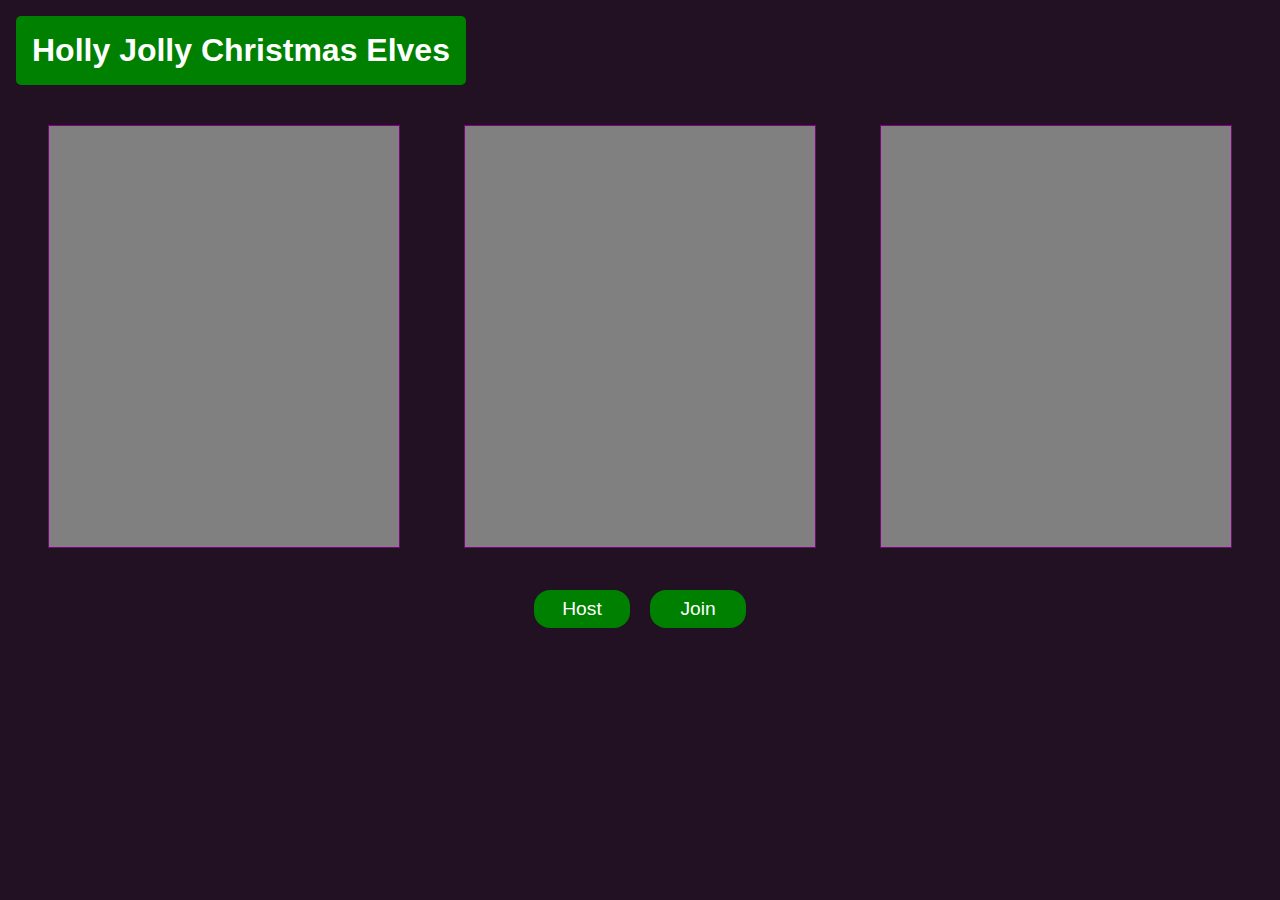
==== index.html @ 37fc4f32 "no more turkey!" ====
<!DOCTYPE html>
<html lang="en">

<head>
  <meta charset="UTF-8">
  <meta http-equiv="X-UA-Compatible" content="IE=edge">
  <meta name="viewport" content="width=device-width, initial-scale=1.0">
  <title>Spooky Scary Skeletons</title>
  <style>
    * {
      box-sizing: border-box;
      color: white;
      font-family: sans-serif;
    }

    body {
      background-color: #221122;
      background-image: url('https://i.pinimg.com/originals/06/d8/b1/06d8b19a21a3f332e54ef23883be74cb.jpg');
      background-position: center;
      background-repeat: no-repeat;
      background-size: cover;
      height: 100vh;
      margin: 0;
      padding: 1em;
    }

    .floor {
      display: grid;
      grid-template-columns: 1fr 1fr 1fr 1fr 1fr;
      grid-template-rows: 1fr 1fr 1fr 1fr 1fr 1fr;
      /* gap: 10px; */
      aspect-ratio: 5/6;
      width: 30%;
      border: 1px purple solid;
      background-color: gray;
    }

    .floor:empty {
      background-image: url('https://media.istockphoto.com/id/1064920734/vector/little-elf-with-gift-present-isolated.jpg?s=612x612&w=0&k=20&c=BIUE5H7R5eKg1voT1ZcpDdLUwZlGGlHPB2InQtmuG8k=');
      background-size: cover;
      background-repeat: no-repeat;
      background-position: center;
    }
    
    /* .floor::after {
      content: attr(id);
    } */

    .floor>div {
      /* border: 1px red solid; */
      border: 5px solid;
      border-image: radial-gradient(brown 0% 90%, white 90%);
      border-image-slice: 1;

      position: relative;
      text-transform: capitalize;

      display: grid;
      align-items: center;
      text-align: center;
      font-size: smaller;
    }

    .floor>div::before {
      border-top: white 6px solid;
      border-bottom: white 6px solid;
      border-left: white 6px solid;
      border-right: white 6px solid;
      content: '';
      position: absolute;
      top: -5px;
      bottom: -5px;
      left: -5px;
      right: -5px;
    }

    .floor>div.north::before {
      border-top: unset;
    }

    .floor>div.south::before {
      border-bottom: unset;
    }

    .floor>div.east::before {
      border-right: unset;
    }

    .floor>div.west::before {
      border-left: unset;
    }

    container {
      display: flex;
      width: 100%;
      justify-content: center;
      margin-bottom: 2rem;
    }

    .hidden {
      display: none;
      opacity: 0;
    }

    .treasure {
      background-color: aqua;
      color: #221122;
    }

    .current {
      background-image: url(/penguin.png);
      background-size: contain;
      /* background-image: radial-gradient(red 0% 50%, #00000000 50%); */
    }

    button {
      background-color: green;
      color: white;
      border: none;
      border-radius: 1rem;
      font-size: larger;
      padding: .5rem;
      min-width: 5em;
    }
    button:disabled {
      background-color: grey;
    }

    [data-dir=north] { 
      grid-area: north;
    }
    [data-dir=south] { 
      grid-area: south;
    }
    [data-dir=east] { 
      grid-area: east;
    }
    [data-dir=west] { 
      grid-area: west;
    }
    [data-dir=up] { 
      grid-area: up;
    }
    [data-dir=down] { 
      grid-area: down;
    }
    [data-dir=c] {
      grid-area: c;
    }

    .buttons {
      display: grid;
      /* grid-template-columns: repeat(5, 1fr);
      grid-template-rows: repeat(3, 1fr); */
      grid-template-areas: 
        "a a north b b"
        "up west c east down"
        "d d south e e";
      gap: 10px;
      height: min-content;
      width: min-content;
      margin: auto;
    }

    dialog {
      background-color: black;
      text-align: center;
      font-size: larger;
    }

    .flex {
      display: flex;
      justify-content: space-between;
    }

    .score {
      text-align: right;
    }
    h3, h1 {margin-top: 0;}

    .stairs {
      background-color: green;
    }

    svg {
      max-width: 100%;
      max-height: 100%;
      fill: white;
    }

    @media screen and (max-width: 480px) {
      .floor {
        width: 100%;
      }

      .buttons {
        width: 100%;
        grid-template-areas: 
        "up north b"
        "west c east"
        "d south down";

      }
      button {
        min-width: 0;
      }
    }

    .floor-name, .score, h1 {
      border-radius: 5px;
      background-color: green;
    }
    .floor-name:not(:empty), .score:not(:empty){
      padding: 1rem;
    }

    h1 {
      width: min-content;
      padding: 1rem;
      white-space: nowrap;
    }

    @media screen and (min-width: 480px) {
      .floor.hidden {
        opacity: 1;
        display: grid;
      }

      .floor {
        margin: 0 2rem;
      }
    }
  </style>
</head>

<body>
  <h1>Holly Jolly Christmas Elves</h1>
  <div class="flex">
    <h3 class="floor-name"></h3>
    <h3 class="score"></h3>
  </div>
  
  <container>
    <div class="floor" data-floor="basement" id="basement"></div>
    <div class="floor" data-floor="lower" id="lower"></div>
    <div class="floor" data-floor="upper" id="upper"></div>
  </container>

  <dialog>
    🎅🎅🎅<br>
    The elves found you sneaking around before Christmas!<br/>
    They've taken you to the dungeon for being NAUGHTY<br>
    🎅🎅🎅
  </dialog>
  <!-- <dialog>
    💀💀💀<br>
    You've been grabbed by the ghoulies!<br/>
    They've taken you to the dungeon!<br>
    💀💀💀
  </dialog> -->

  <div class="buttons">
  </div>

  <script src="./bundle.js"></script>
</body>

</html>
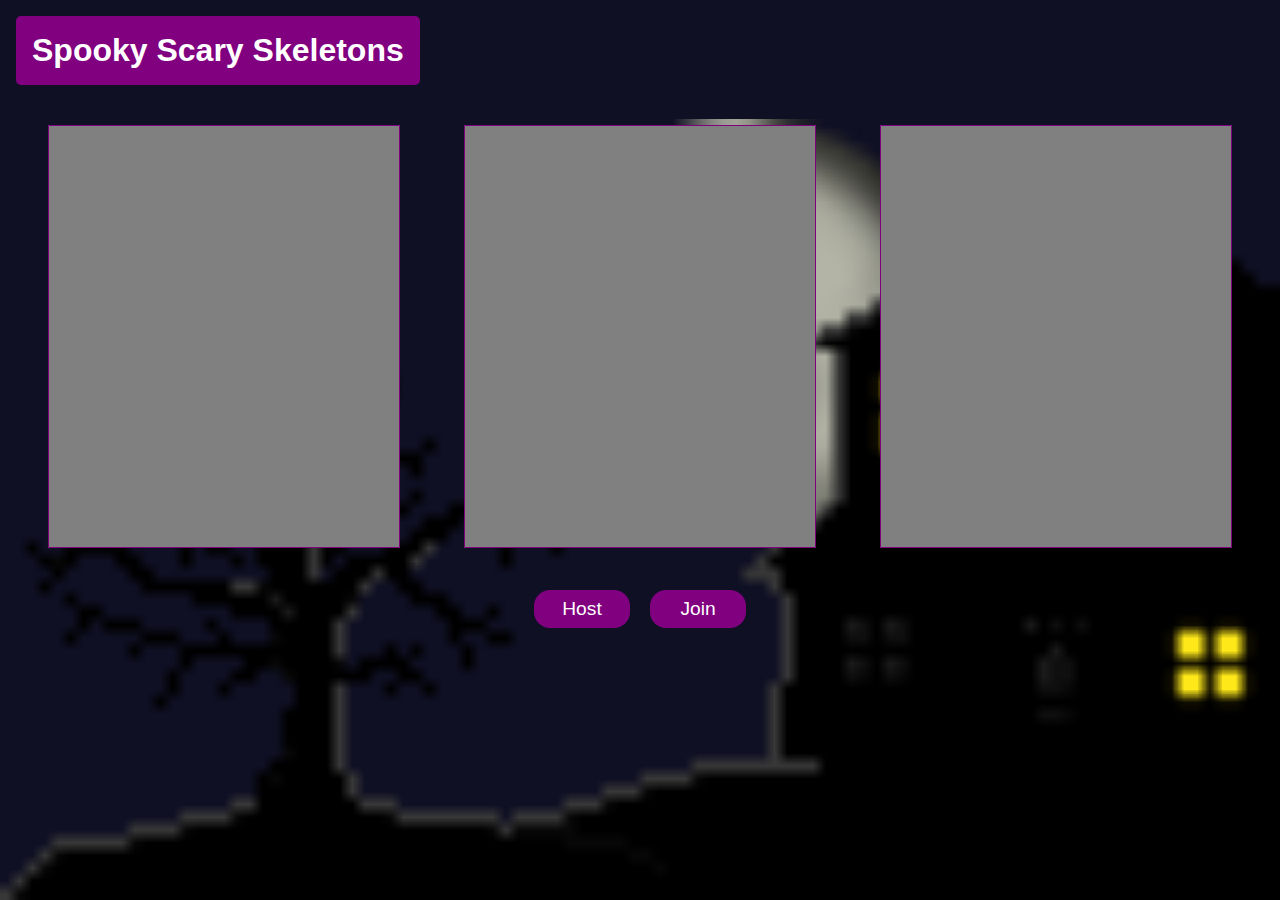
==== commit 49266e43: "changed back to halloween, new images!" ====
--- a/index.html
+++ b/index.html
@@ -6,6 +6,7 @@
   <meta http-equiv="X-UA-Compatible" content="IE=edge">
   <meta name="viewport" content="width=device-width, initial-scale=1.0">
   <title>Spooky Scary Skeletons</title>
+  <link rel="shortcut icon" href="./assets/images/skeleton.png" type="image/x-icon">
   <style>
     * {
       box-sizing: border-box;
@@ -14,11 +15,11 @@
     }
 
     body {
-      background-color: #221122;
-      background-image: url('https://i.pinimg.com/originals/06/d8/b1/06d8b19a21a3f332e54ef23883be74cb.jpg');
-      background-position: center;
+      background-color: #101025;
+      background-image: url('./assets/images/haunted\ house.png');
+      background-position: bottom;
       background-repeat: no-repeat;
-      background-size: cover;
+      background-size: contain;
       height: 100vh;
       margin: 0;
       padding: 1em;
@@ -36,7 +37,6 @@
     }
 
     .floor:empty {
-      background-image: url('https://media.istockphoto.com/id/1064920734/vector/little-elf-with-gift-present-isolated.jpg?s=612x612&w=0&k=20&c=BIUE5H7R5eKg1voT1ZcpDdLUwZlGGlHPB2InQtmuG8k=');
       background-size: cover;
       background-repeat: no-repeat;
       background-position: center;
@@ -108,13 +108,13 @@
     }
 
     .current {
-      background-image: url(/penguin.png);
+      background-image: url(./assets/explorer.png);
       background-size: contain;
       /* background-image: radial-gradient(red 0% 50%, #00000000 50%); */
     }
 
     button {
-      background-color: green;
+      background-color: purple;
       color: white;
       border: none;
       border-radius: 1rem;
@@ -179,7 +179,7 @@
     h3, h1 {margin-top: 0;}
 
     .stairs {
-      background-color: green;
+      background-color: purple;
     }
 
     svg {
@@ -208,7 +208,7 @@
 
     .floor-name, .score, h1 {
       border-radius: 5px;
-      background-color: green;
+      background-color: purple;
     }
     .floor-name:not(:empty), .score:not(:empty){
       padding: 1rem;
@@ -234,7 +234,7 @@
 </head>
 
 <body>
-  <h1>Holly Jolly Christmas Elves</h1>
+  <h1>Spooky Scary Skeletons</h1>
   <div class="flex">
     <h3 class="floor-name"></h3>
     <h3 class="score"></h3>
@@ -246,18 +246,18 @@
     <div class="floor" data-floor="upper" id="upper"></div>
   </container>
 
-  <dialog>
+  <!-- <dialog>
     🎅🎅🎅<br>
-    The elves found you sneaking around before Christmas!<br/>
+    The skeletons found you sneaking around before Christmas!<br/>
     They've taken you to the dungeon for being NAUGHTY<br>
     🎅🎅🎅
-  </dialog>
-  <!-- <dialog>
+  </dialog> -->
+  <dialog>
     💀💀💀<br>
     You've been grabbed by the ghoulies!<br/>
     They've taken you to the dungeon!<br>
     💀💀💀
-  </dialog> -->
+  </dialog>
 
   <div class="buttons">
   </div>
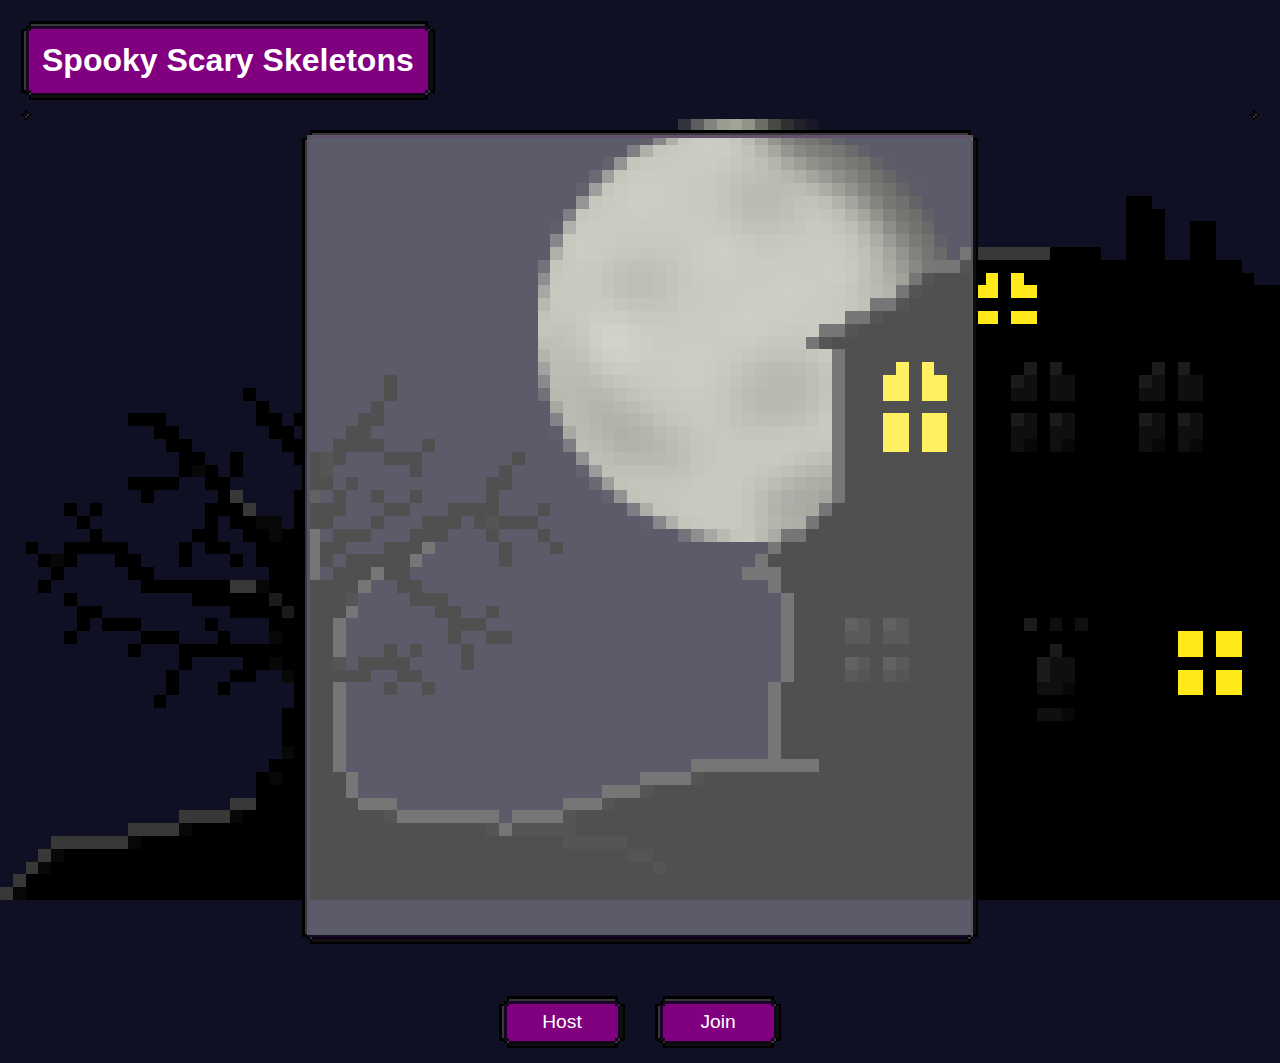
==== commit d2f5412b: "rendering overhaul" ====
--- a/index.html
+++ b/index.html
@@ -17,7 +17,7 @@
     body {
       background-color: #101025;
       background-image: url('./assets/images/haunted\ house.png');
-      background-position: bottom;
+      background-position: bottom right;
       background-repeat: no-repeat;
       background-size: contain;
       height: 100vh;
@@ -41,7 +41,7 @@
       background-repeat: no-repeat;
       background-position: center;
     }
-    
+
     /* .floor::after {
       content: attr(id);
     } */
@@ -108,7 +108,7 @@
     }
 
     .current {
-      background-image: url(./assets/explorer.png);
+      background-image: url(./assets/images/explorer.png);
       background-size: contain;
       /* background-image: radial-gradient(red 0% 50%, #00000000 50%); */
     }
@@ -116,34 +116,44 @@
     button {
       background-color: purple;
       color: white;
-      border: none;
-      border-radius: 1rem;
+      /* border: none; */
+      /* border-radius: 1rem; */
+      box-sizing: content-box;
       font-size: larger;
       padding: .5rem;
       min-width: 5em;
-    }
+      cursor: pointer;
+    }
+
     button:disabled {
       background-color: grey;
-    }
-
-    [data-dir=north] { 
+      cursor: unset;
+    }
+
+    [data-dir=north] {
       grid-area: north;
     }
-    [data-dir=south] { 
+
+    [data-dir=south] {
       grid-area: south;
     }
-    [data-dir=east] { 
+
+    [data-dir=east] {
       grid-area: east;
     }
-    [data-dir=west] { 
+
+    [data-dir=west] {
       grid-area: west;
     }
-    [data-dir=up] { 
+
+    [data-dir=up] {
       grid-area: up;
     }
-    [data-dir=down] { 
+
+    [data-dir=down] {
       grid-area: down;
     }
+
     [data-dir=c] {
       grid-area: c;
     }
@@ -152,7 +162,7 @@
       display: grid;
       /* grid-template-columns: repeat(5, 1fr);
       grid-template-rows: repeat(3, 1fr); */
-      grid-template-areas: 
+      grid-template-areas:
         "a a north b b"
         "up west c east down"
         "d d south e e";
@@ -176,7 +186,11 @@
     .score {
       text-align: right;
     }
-    h3, h1 {margin-top: 0;}
+
+    h3,
+    h1 {
+      margin-top: 0;
+    }
 
     .stairs {
       background-color: purple;
@@ -195,22 +209,27 @@
 
       .buttons {
         width: 100%;
-        grid-template-areas: 
-        "up north b"
-        "west c east"
-        "d south down";
-
-      }
+        grid-template-areas:
+          "up north b"
+          "west c east"
+          "d south down";
+
+      }
+
       button {
         min-width: 0;
       }
     }
 
-    .floor-name, .score, h1 {
+    .floor-name,
+    .score,
+    h1 {
       border-radius: 5px;
       background-color: purple;
     }
-    .floor-name:not(:empty), .score:not(:empty){
+
+    .floor-name:not(:empty),
+    .score:not(:empty) {
       padding: 1rem;
     }
 
@@ -230,20 +249,54 @@
         margin: 0 2rem;
       }
     }
+
+    .border,
+    button {
+      border-image-source: url('./assets/images/border.png');
+      border-image-slice: 4;
+      border-image-width: 10px;
+      border-image-outset: 5px;
+      margin: 10px;
+      border-radius: 0;
+    }
+
+    /* Temp */
+    canvas {
+      max-width: 100%;
+      max-height: 800px;
+      margin: auto;
+    }
+
+    * {
+      image-rendering: optimizeSpeed;
+      /* Older versions of FF          */
+      image-rendering: -moz-crisp-edges;
+      /* FF 6.0+                       */
+      image-rendering: -webkit-optimize-contrast;
+      /* Safari                        */
+      image-rendering: -o-crisp-edges;
+      /* OS X & Windows Opera (12.02+) */
+      image-rendering: pixelated;
+      /* Awesome future-browsers       */
+      -ms-interpolation-mode: nearest-neighbor;
+      /* IE  */
+
+    }
   </style>
 </head>
 
 <body>
-  <h1>Spooky Scary Skeletons</h1>
+  <h1 class="border">Spooky Scary Skeletons</h1>
   <div class="flex">
-    <h3 class="floor-name"></h3>
-    <h3 class="score"></h3>
+    <h3 class="floor-name border"></h3>
+    <h3 class="score border"></h3>
   </div>
-  
+
   <container>
-    <div class="floor" data-floor="basement" id="basement"></div>
-    <div class="floor" data-floor="lower" id="lower"></div>
-    <div class="floor" data-floor="upper" id="upper"></div>
+    <!-- <div class="floor" data-floor="basement" id="basement"><canvas id="basement-canvas"></canvas></div>
+    <div class="floor" data-floor="lower" id="lower"><canvas id="lower-canvas"></canvas></div>
+    <div class="floor" data-floor="upper" id="upper"><canvas id="upper-canvas"></canvas></div> -->
+    <div class="border"><canvas></canvas></div>
   </container>
 
   <!-- <dialog>
@@ -254,7 +307,7 @@
   </dialog> -->
   <dialog>
     💀💀💀<br>
-    You've been grabbed by the ghoulies!<br/>
+    You've been grabbed by the ghoulies!<br />
     They've taken you to the dungeon!<br>
     💀💀💀
   </dialog>
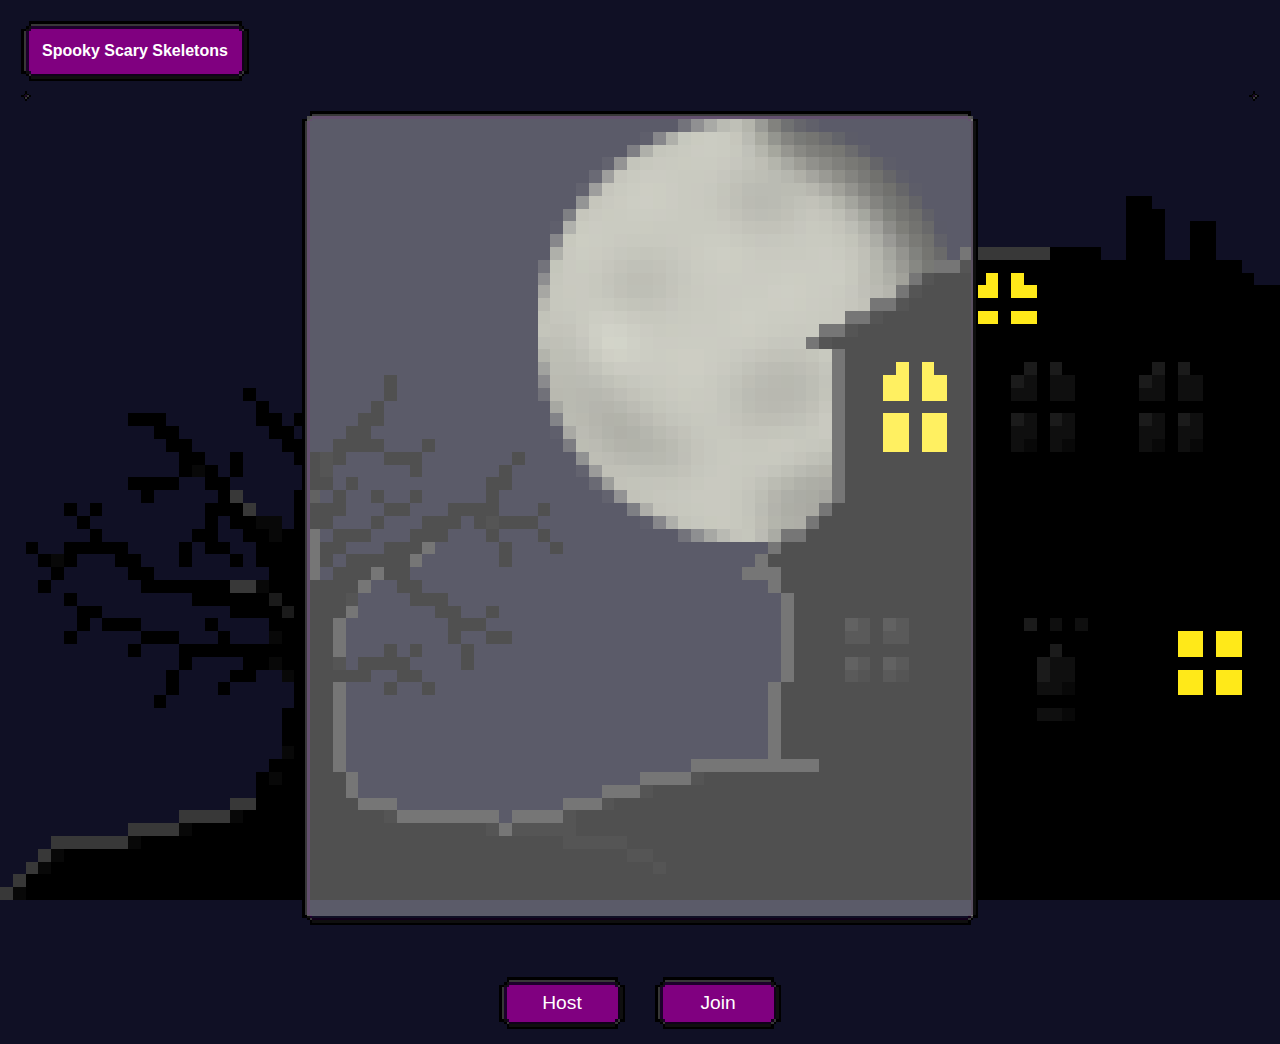
==== commit e6fa4e61: "fixed width issue" ====
--- a/index.html
+++ b/index.html
@@ -23,6 +23,7 @@
       height: 100vh;
       margin: 0;
       padding: 1em;
+      max-width: 100vw;
     }
 
     .floor {
@@ -218,6 +219,7 @@
 
       button {
         min-width: 0;
+        font-size: small;
       }
     }
 
@@ -237,6 +239,7 @@
       width: min-content;
       padding: 1rem;
       white-space: nowrap;
+      font-size: medium;
     }
 
     @media screen and (min-width: 480px) {
@@ -296,7 +299,9 @@
     <!-- <div class="floor" data-floor="basement" id="basement"><canvas id="basement-canvas"></canvas></div>
     <div class="floor" data-floor="lower" id="lower"><canvas id="lower-canvas"></canvas></div>
     <div class="floor" data-floor="upper" id="upper"><canvas id="upper-canvas"></canvas></div> -->
-    <div class="border"><canvas></canvas></div>
+    <div class="border">
+      <canvas></canvas>
+    </div>
   </container>
 
   <!-- <dialog>
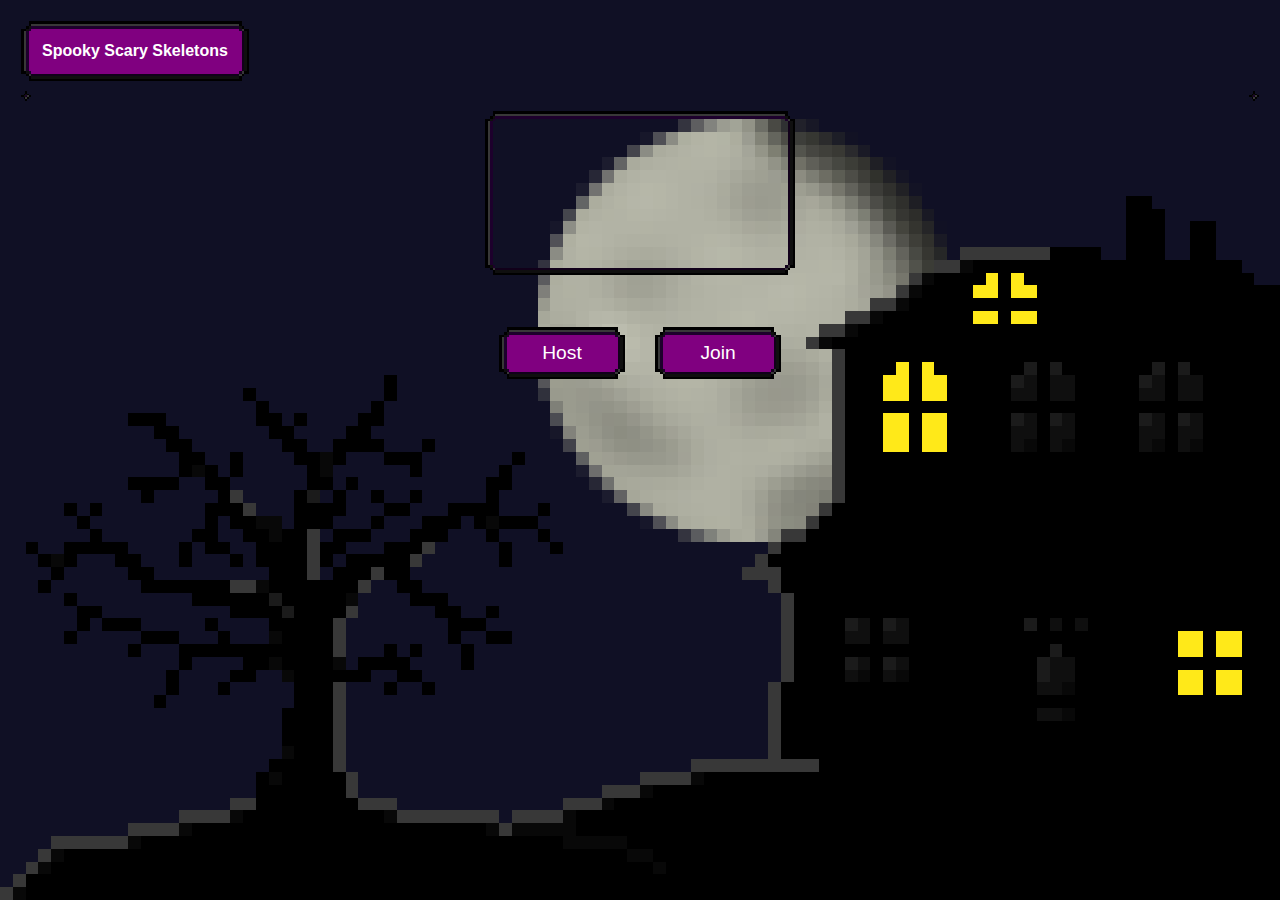
==== commit 35d4656d: "Spider jar seems to work alright" ====
--- a/index.html
+++ b/index.html
@@ -155,8 +155,24 @@
       grid-area: down;
     }
 
+    [data-dir=a] {
+      grid-area: a;
+    }
+
+    [data-dir=b] {
+      grid-area: b;
+    }
+
     [data-dir=c] {
       grid-area: c;
+    }
+
+    [data-dir=d] {
+      grid-area: d;
+    }
+
+    [data-dir=e] {
+      grid-area: e;
     }
 
     .buttons {
@@ -310,6 +326,10 @@
     They've taken you to the dungeon for being NAUGHTY<br>
     🎅🎅🎅
   </dialog> -->
+
+  <div class="buttons">
+  </div>
+
   <dialog>
     💀💀💀<br>
     You've been grabbed by the ghoulies!<br />
@@ -317,9 +337,6 @@
     💀💀💀
   </dialog>
 
-  <div class="buttons">
-  </div>
-
   <script src="./bundle.js"></script>
 </body>
 
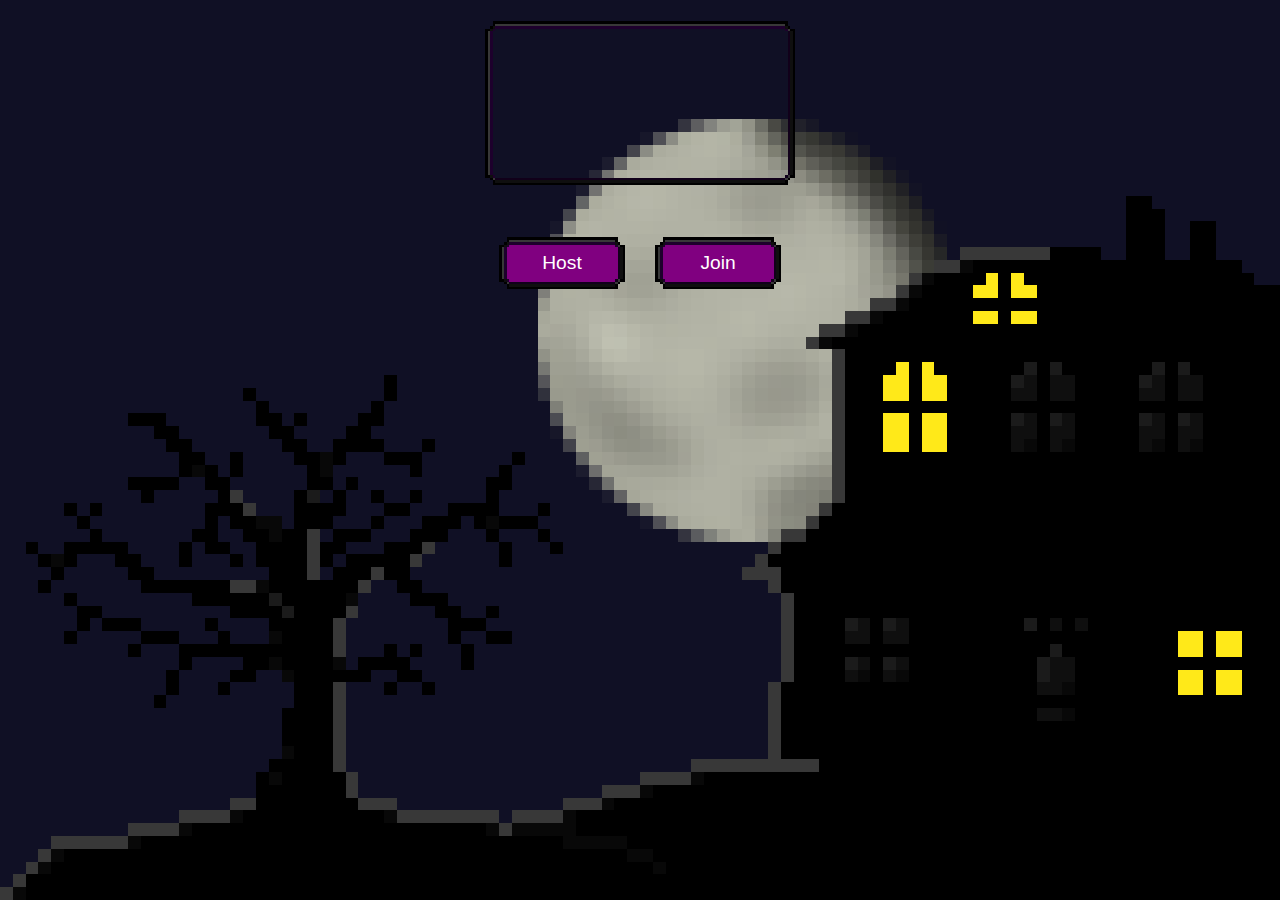
==== commit a01f1a3c: "Adds scoreboard and inventory at bottom" ====
--- a/index.html
+++ b/index.html
@@ -187,12 +187,17 @@
       height: min-content;
       width: min-content;
       margin: auto;
+      text-transform: capitalize;
     }
 
     dialog {
       background-color: black;
       text-align: center;
       font-size: larger;
+    }
+
+    dialog img {
+      min-width: 100px;
     }
 
     .flex {
@@ -305,11 +310,11 @@
 </head>
 
 <body>
-  <h1 class="border">Spooky Scary Skeletons</h1>
+  <!-- <h1 class="border">Spooky Scary Skeletons</h1>
   <div class="flex">
     <h3 class="floor-name border"></h3>
     <h3 class="score border"></h3>
-  </div>
+  </div> -->
 
   <container>
     <!-- <div class="floor" data-floor="basement" id="basement"><canvas id="basement-canvas"></canvas></div>
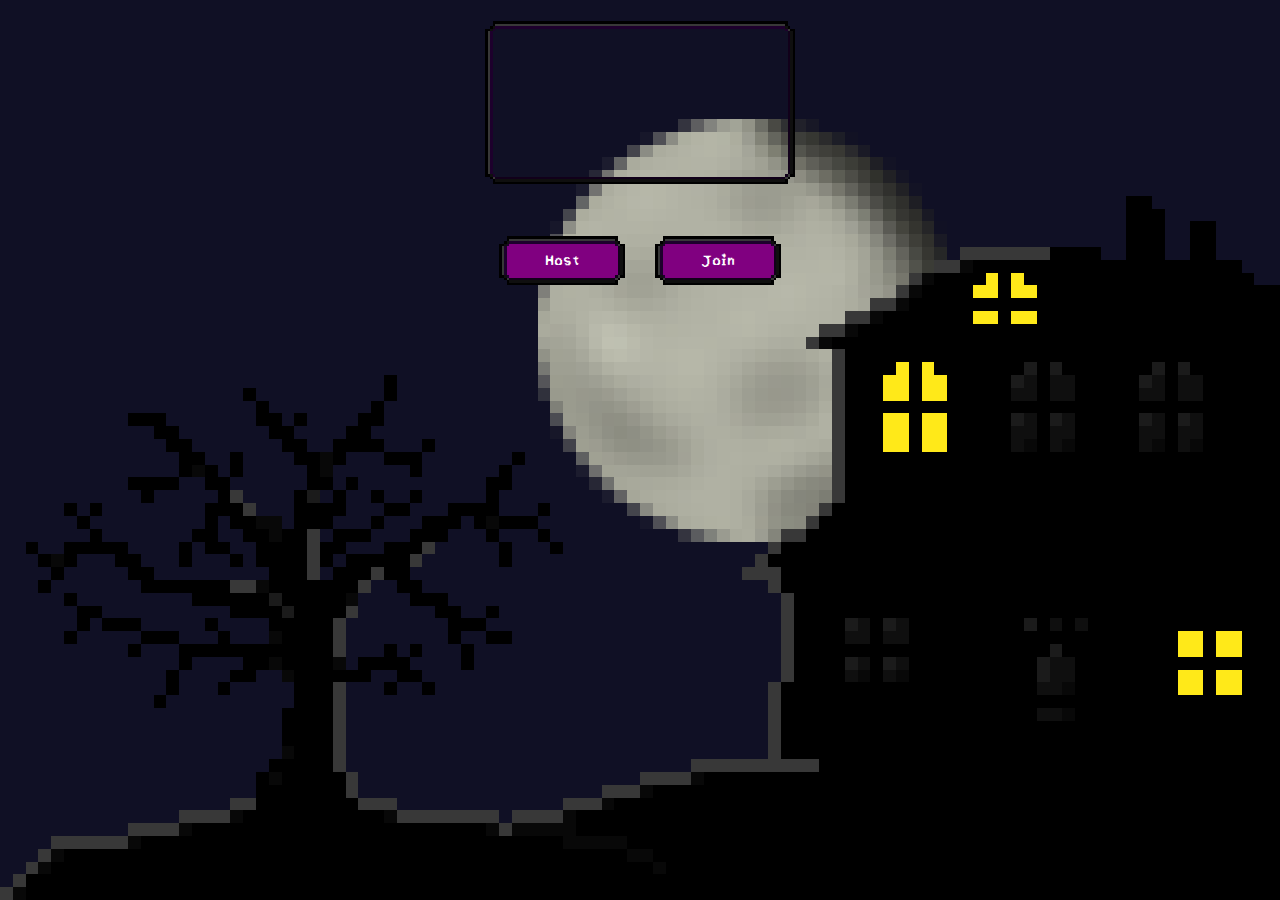
==== commit 83db057b: "New font" ====
--- a/index.html
+++ b/index.html
@@ -8,10 +8,15 @@
   <title>Spooky Scary Skeletons</title>
   <link rel="shortcut icon" href="./assets/images/skeleton.png" type="image/x-icon">
   <style>
+    @font-face {
+      font-family: 'spk';
+      src: url('./assets/fonts/SpookyPixelFont-Regular.otf');
+    }
+
     * {
       box-sizing: border-box;
       color: white;
-      font-family: sans-serif;
+      font-family: spk;
     }
 
     body {
